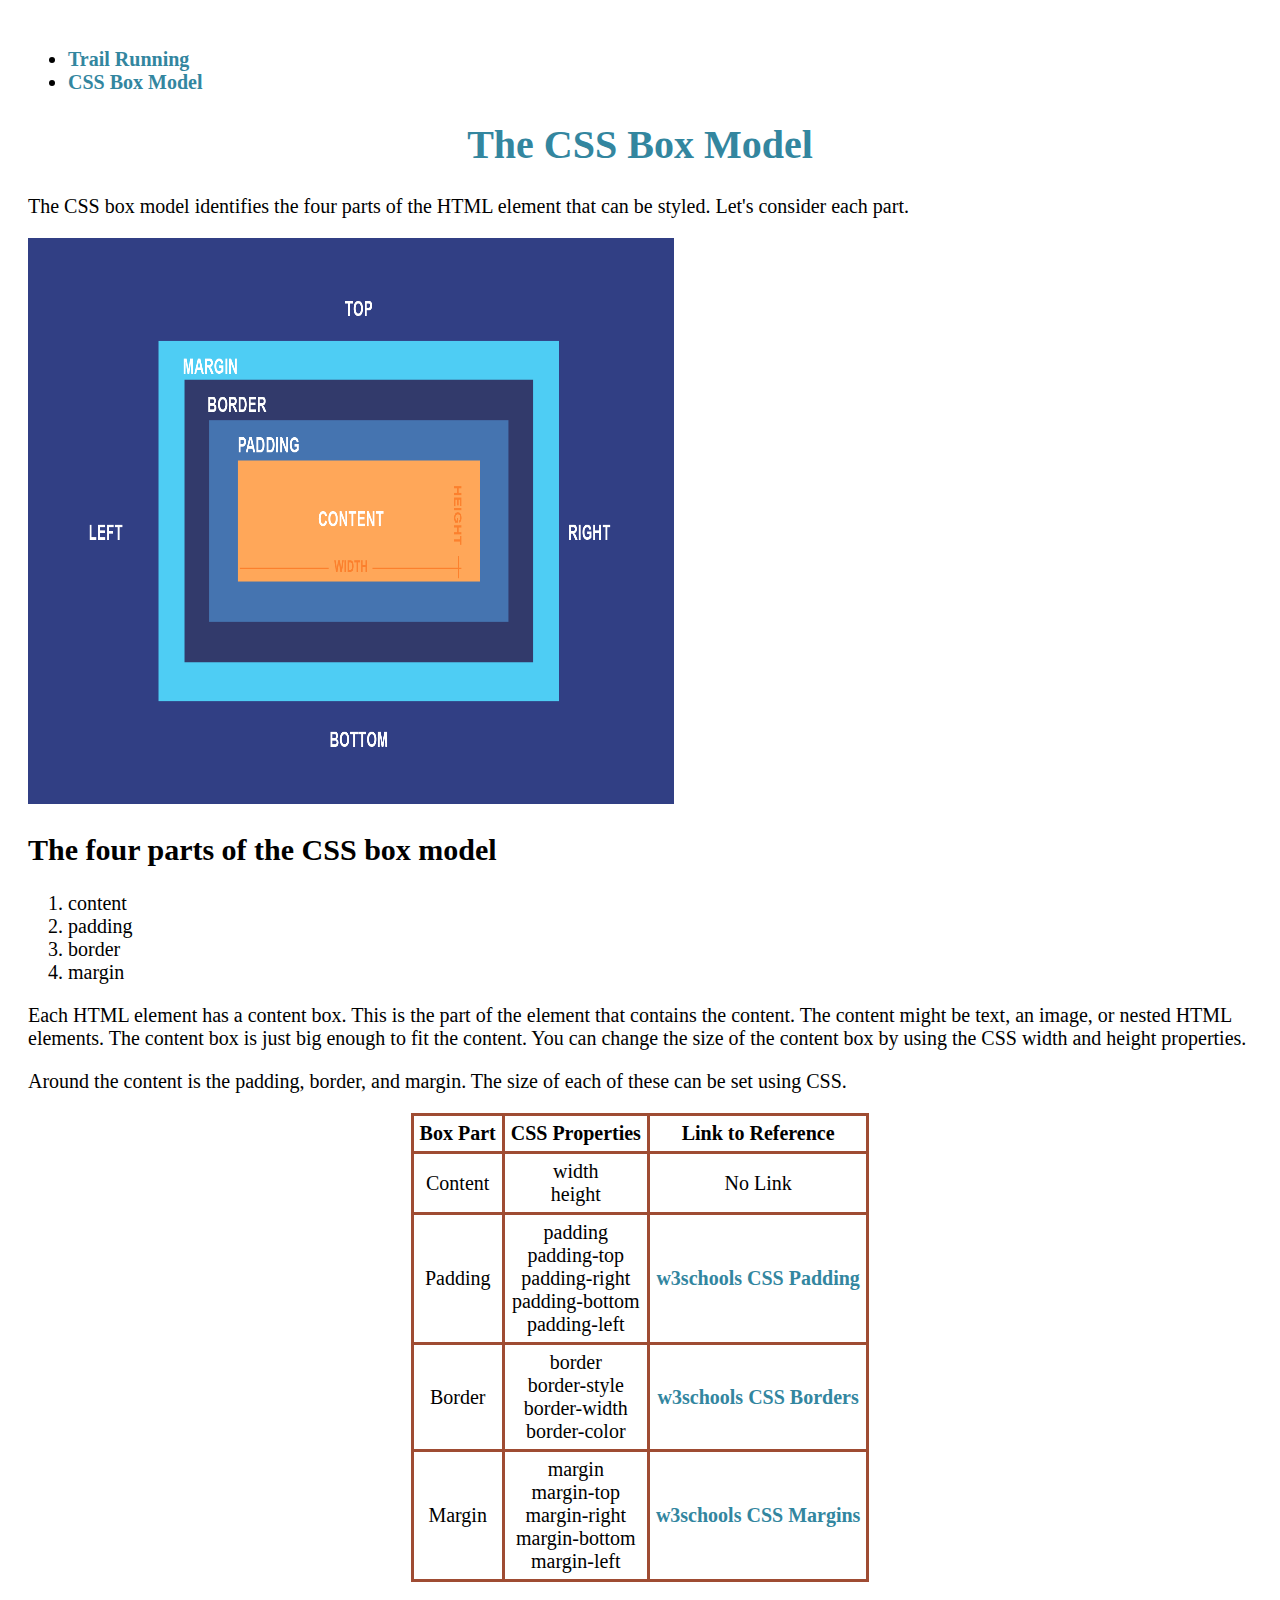
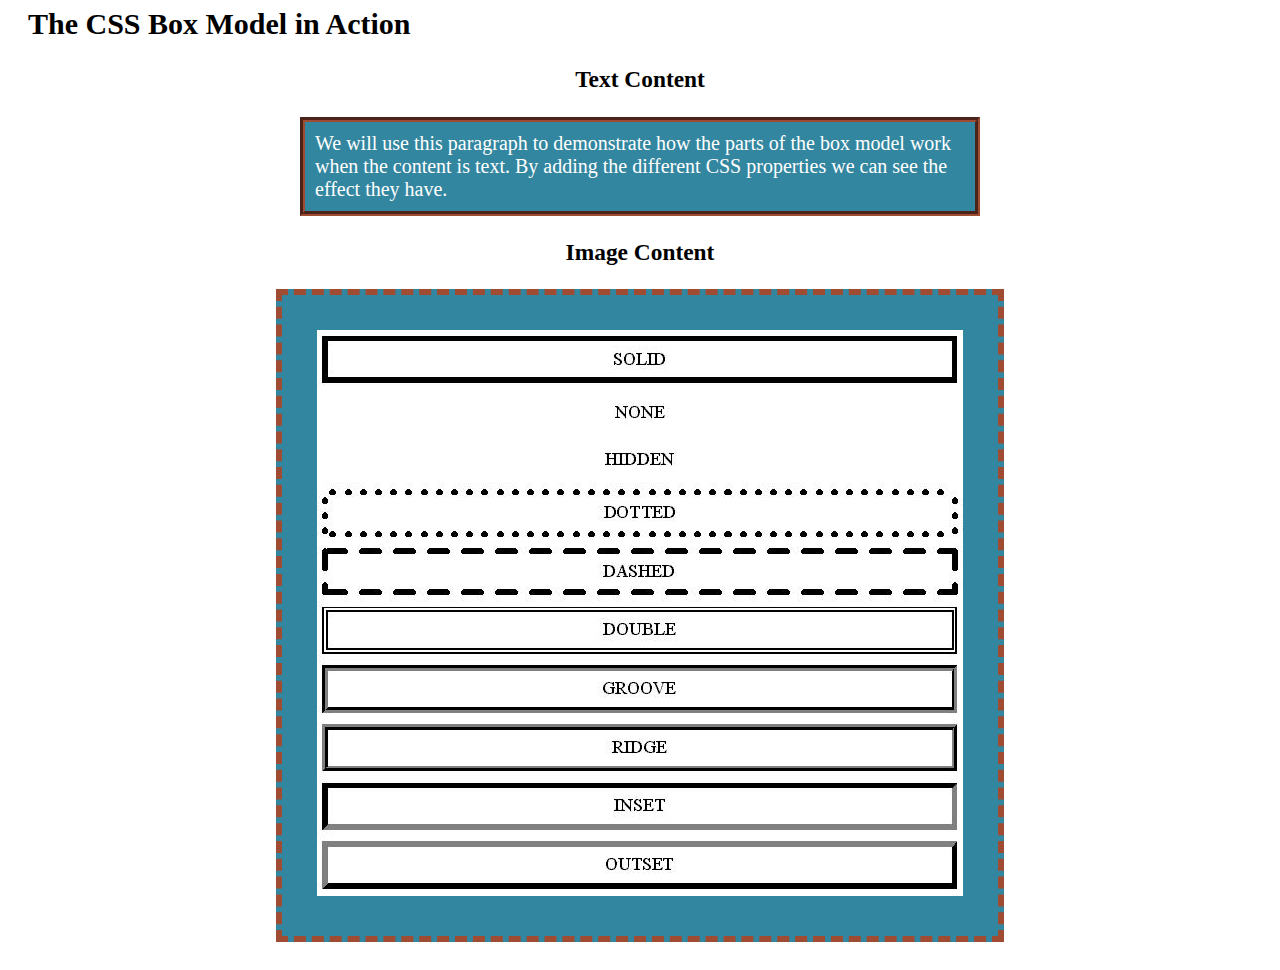
==== box_model.html @ 94859127 "First Upload" ====
<!doctype html>
<html lang="en-US">

<head>
<meta charset="UTF-8">

<title>CSS Box Model</title>

<meta name="description" content="A brief explanation/demonstration of the CSS Box Model">
<meta name="keywords" content="Box Model, HTML element, border, padding">
<meta name="author" content= "Justin Wagstaff">
<meta name="viewport" content="width=device-width, initial-scale=1.0">
<link rel="stylesheet" href="resources/box_model_style.css">
</head>

<body>
<ul>
	<li><a href="running.html">Trail Running</a></li>
	<li><a href="box_model.html">CSS Box Model</a></li>
</ul>

<h1>The CSS Box Model</h1>

<p>The CSS box model identifies the four parts of the HTML element that 
can be styled. Let's consider each part.</p>

<img src="resources/boxmodel.png" alt="Box Model" width="646" height="566">

<h2>The four parts of the CSS box model</h2>

<ol>
	<li>content</li>
	<li>padding</li>
	<li>border</li>
	<li>margin</li>
</ol>

<p>Each HTML element has a content box. This is the part of the element that 
contains the content. The content might be text, an image, or nested HTML 
elements. The content box is just big enough to fit the content. You can 
change the size of the content box by using the CSS width and height
properties.</p>

<p>Around the content is the padding, border, and margin. The size of each of 
these can be set using CSS.</p>
<table>
	<tr>	
		<th>Box Part</th>
		<th>CSS Properties</th>
		<th>Link to Reference</th>
	</tr>
	<tr>
		<td>Content</td>
		<td>width<br>height</td>
		<td>No Link</td>
	</tr>
	<tr>
		<td>Padding</td>
		<td>padding<br>padding-top<br>padding-right<br>padding-bottom<br>padding-left</td>
		<td><a href="https://www.w3schools.com/css/css_padding.asp">w3schools CSS Padding</a></td>
	</tr>
	<tr>
		<td>Border</td>
		<td>border<br>border-style<br>border-width<br>border-color</td>
		<td><a href="https://www.w3schools.com/css/css_border.asp">w3schools CSS Borders</a></td>
	</tr>
	<tr>
		<td>Margin</td>
		<td>margin<br>margin-top<br>margin-right<br>margin-bottom<br>margin-left</td>
		<td><a href="https://www.w3schools.com/css/css_margin.asp">w3schools CSS Margins</a></td>
	</tr>
</table>
<h2>The CSS Box Model in Action</h2>

<h3>Text Content</h3>

<p class="textcontent">We will use this paragraph to demonstrate how the parts of
the box model work when the content is text. By adding the 
different CSS properties we can see the effect they have.</p>

<h3>Image Content</h3>
<div>
<a href="https://css-tricks.com/almanac/properties/b/border/">
<img src="resources/border.jpg" alt="Border" width="646" height="566">
</a>
</div>
</body>
</html>
---- resources/box_model_style.css ----
/*
  white: #FFFFFF
  accent 1: #33869f
  accent 2: #9F4C33

*/

h1 {
  color: #33869f;
}

h1 {
  text-align: center;
}

h3 {
  text-align: center;
}

th, td {
  border-color: #9F4C33;
  border-style: solid;
  border-width: medium;
  padding: 6px;
}

table {
  border-collapse: collapse;
  text-align: center;
  margin-left: auto;
  margin-right: auto;
}

a:link {
  color: #33869f;
  font-weight: bold;
  text-decoration: none;
}

a:hover {
  color: #9F4C33;
}

p.textcontent {
  background-color: #33869f;
  color: #FFFFFF;
  width: 650px;
  padding: 10px;
  border-style: groove;
  border-width: 5px;
  border-color: #9F4C33;
  margin-left: auto;
  margin-right: auto;
}

div {
  background-color: #33869f;
  width: 646px;
  padding: 35px;
  border-style: dashed;
  border-width: 6px;
  color: #9F4C33;
  margin-left: auto;
  margin-right: auto;
}

body {
  padding: 20px  ;
  font-size: 20px;
}
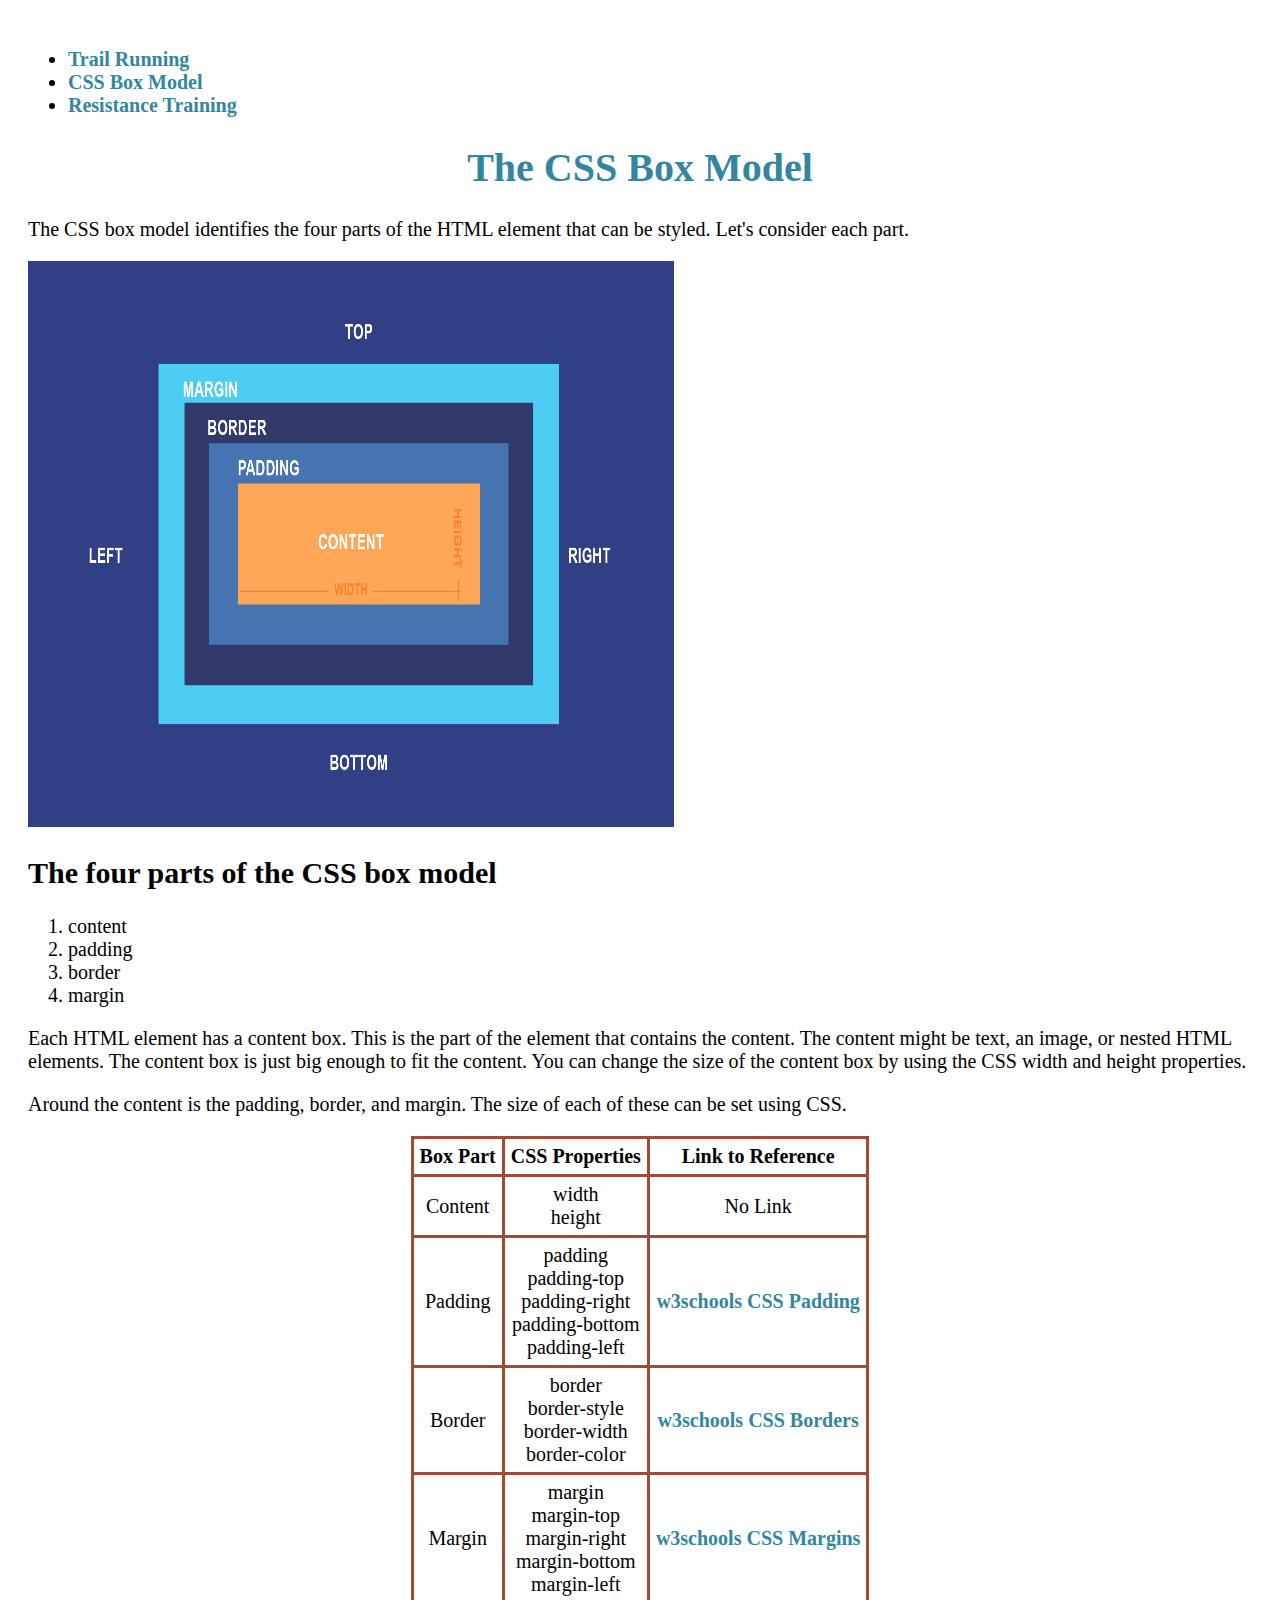
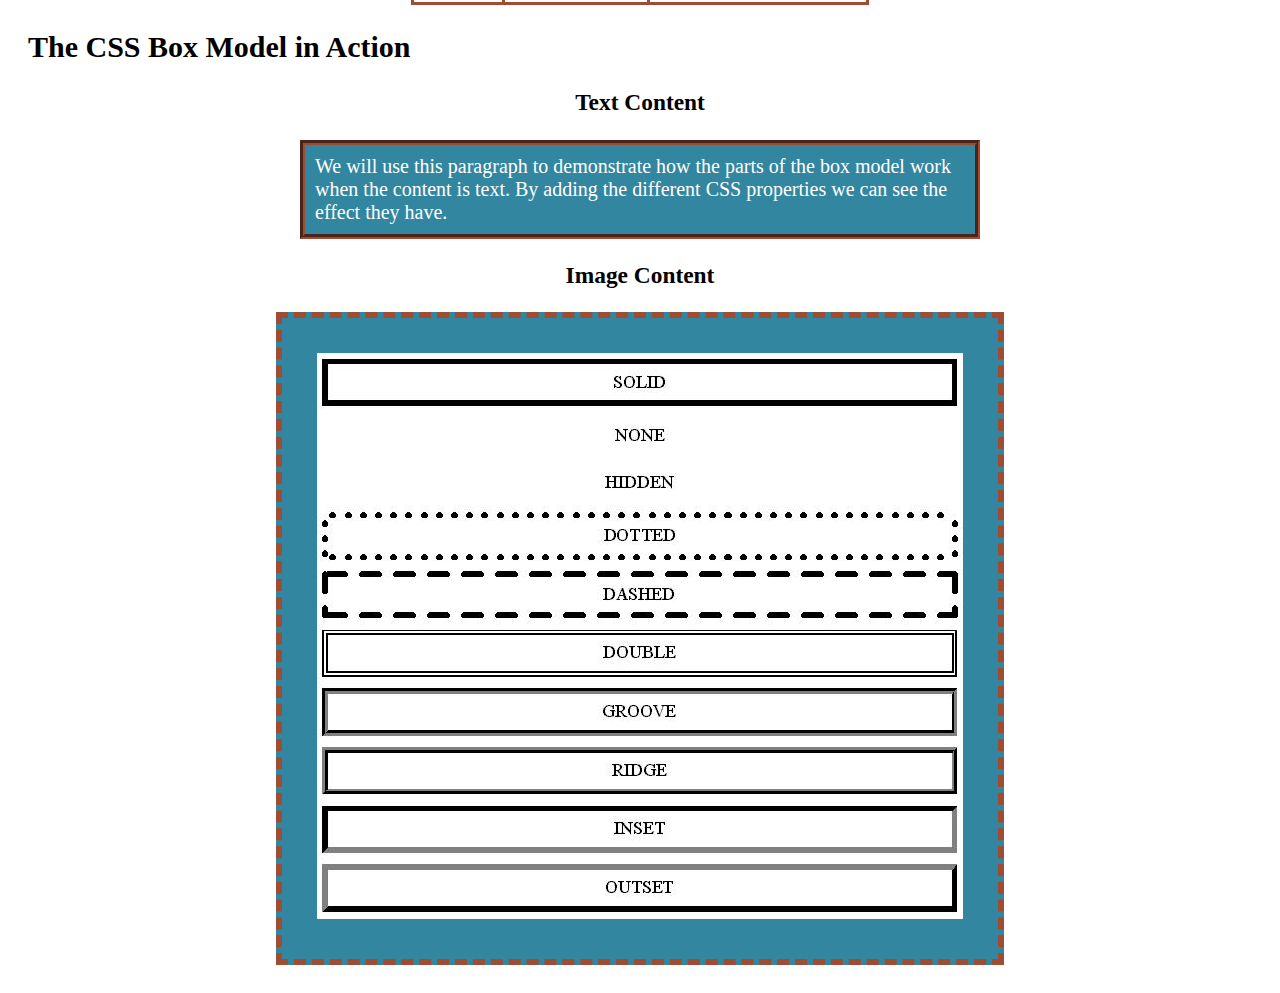
==== commit 393e2347: "Updated Webproject" ====
--- a/box_model.html
+++ b/box_model.html
@@ -17,6 +17,7 @@
 <ul>
 	<li><a href="running.html">Trail Running</a></li>
 	<li><a href="box_model.html">CSS Box Model</a></li>
+	<li><a href="resistance_training.html">Resistance Training</a></li>
 </ul>
 
 <h1>The CSS Box Model</h1>
